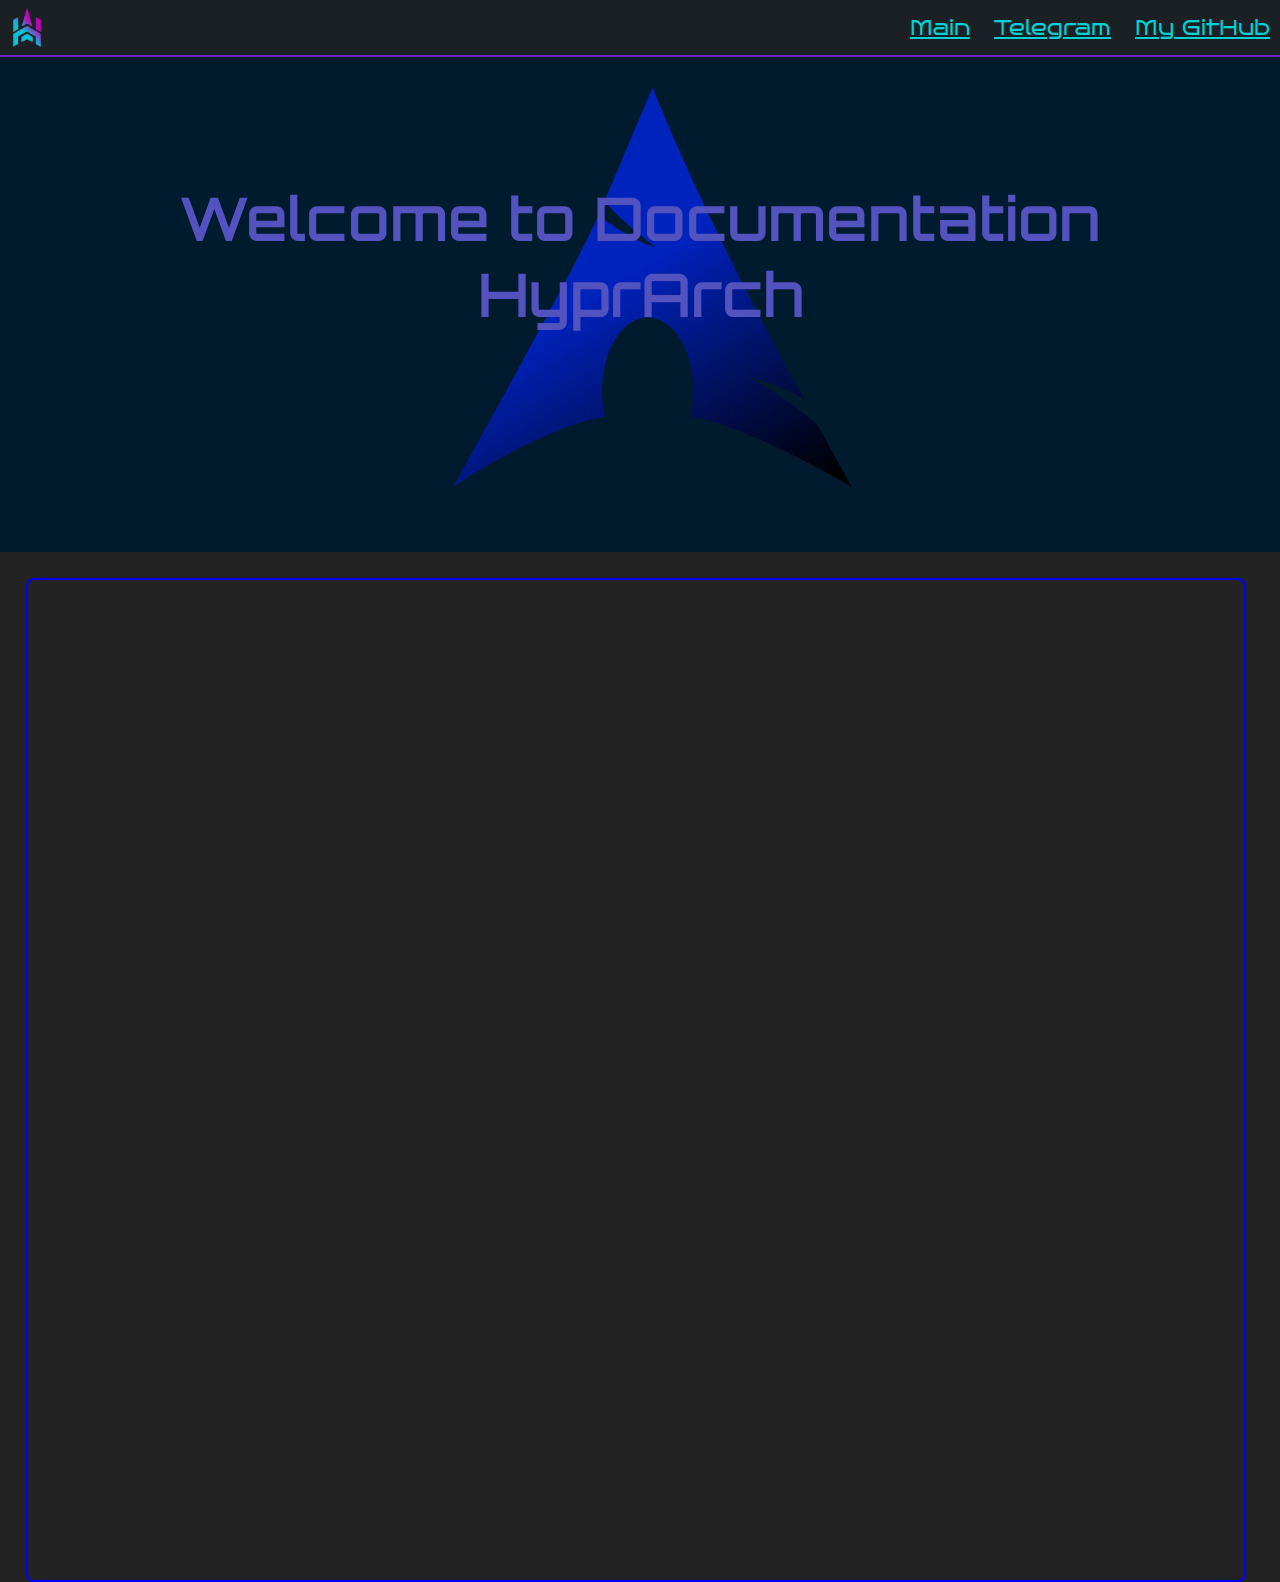
==== Documentation/Doc.html @ 49fb2a28 "update" ====
<!DOCTYPE html>
<html lang="ru">
<head>
    <title>Documentation HyprArch</title>
    <meta charset="utf-8">
    <meta name="autor" content="mimic">
    <meta name="description" content="Beta-version site">
    <link rel="stylesheet" href="/Documentation/Doc_style.css">
</head>
<body>
<div id="bar">
    <img class="logo_hypr_mini" src="/img/Hypr_Logo/1.png" alt="HyprArch">
    <a class="bar_text" href="/index.html">Main</a>
    <a class="bar_text" href="https://t.me/hyprarch">Telegram</a>
    <a class="bar_text" href="https://github.com/Mimic890" target="_blank">My GitHub</a>
</div>
<div class="container">
    <h1 class="hypr1">
        Welcome to Documentation HyprArch
    </h1>
</div>
<div class="img"></div>
<div id="block">
</div>
</html>
---- Documentation/Doc_style.css ----
@import url('https://fonts.googleapis.com/css2?family=Tomorrow:ital,wght@0,100;0,200;0,300;0,400;0,500;0,600;0,700;0,800;0,900;1,100;1,200;1,300;1,400;1,500;1,600;1,700;1,800;1,900&display=swap');
@import url('https://fonts.googleapis.com/css2?family=Orbitron&display=swap');
@import url('https://fonts.googleapis.com/css2?family=Bruno+Ace&display=swap');

* {
    margin: 0;
    padding: 0;
}
body {
    background-color: rgb(34, 34, 34);
}
.container{
    display: block;
    justify-content: center;
    align-items: center;
    place-items: center;
    gap: 10px;
    text-align: center;
    padding-bottom: 200px;
    background: rgb(0, 27, 46) url(/img/HyprFone/HyprArch1.png) no-repeat center;
    background-size: cover;
}
.hypr1 {
    font-family: "Orbitron", serif;
    font-weight: 600;
    font-size: 60px;
    text-align: center;
    color: rgb(83, 83, 192);
    padding: 180px 20px 20px;
    z-index: 1500;
}
#block {
    background: rgb(34, 34, 34);
    height: 1000px;
    width: 95%;
    border: 2px solid blue;
    border-radius: 8px;
    margin-left: 2%;
    margin-top: 2%;
}
.p {
    padding: 20px;
    text-align: center;
    font-family: "Orbitron", serif;
    font-weight: 600;
    font-size: 27px;
    color:rgb(83, 83, 192)
}
.p2 {
    text-align: left;
}



#bar {
    width: 100%;
    height: 55px;
    text-align: right;
    border-bottom: 2px solid blueviolet;
    background: rgb(34, 34, 34);
    line-height: 55px;
    position: fixed;
    opacity: 0.8;
}
.logo_hypr_mini {
    float: left;
    height: 40px;
    margin: 7px;
}
.bar_text {
    font-family: "Bruno Ace", serif;
    color: aqua;
    font-size: 21px;
    padding-right: 10px;
    padding-left: 10px;
}
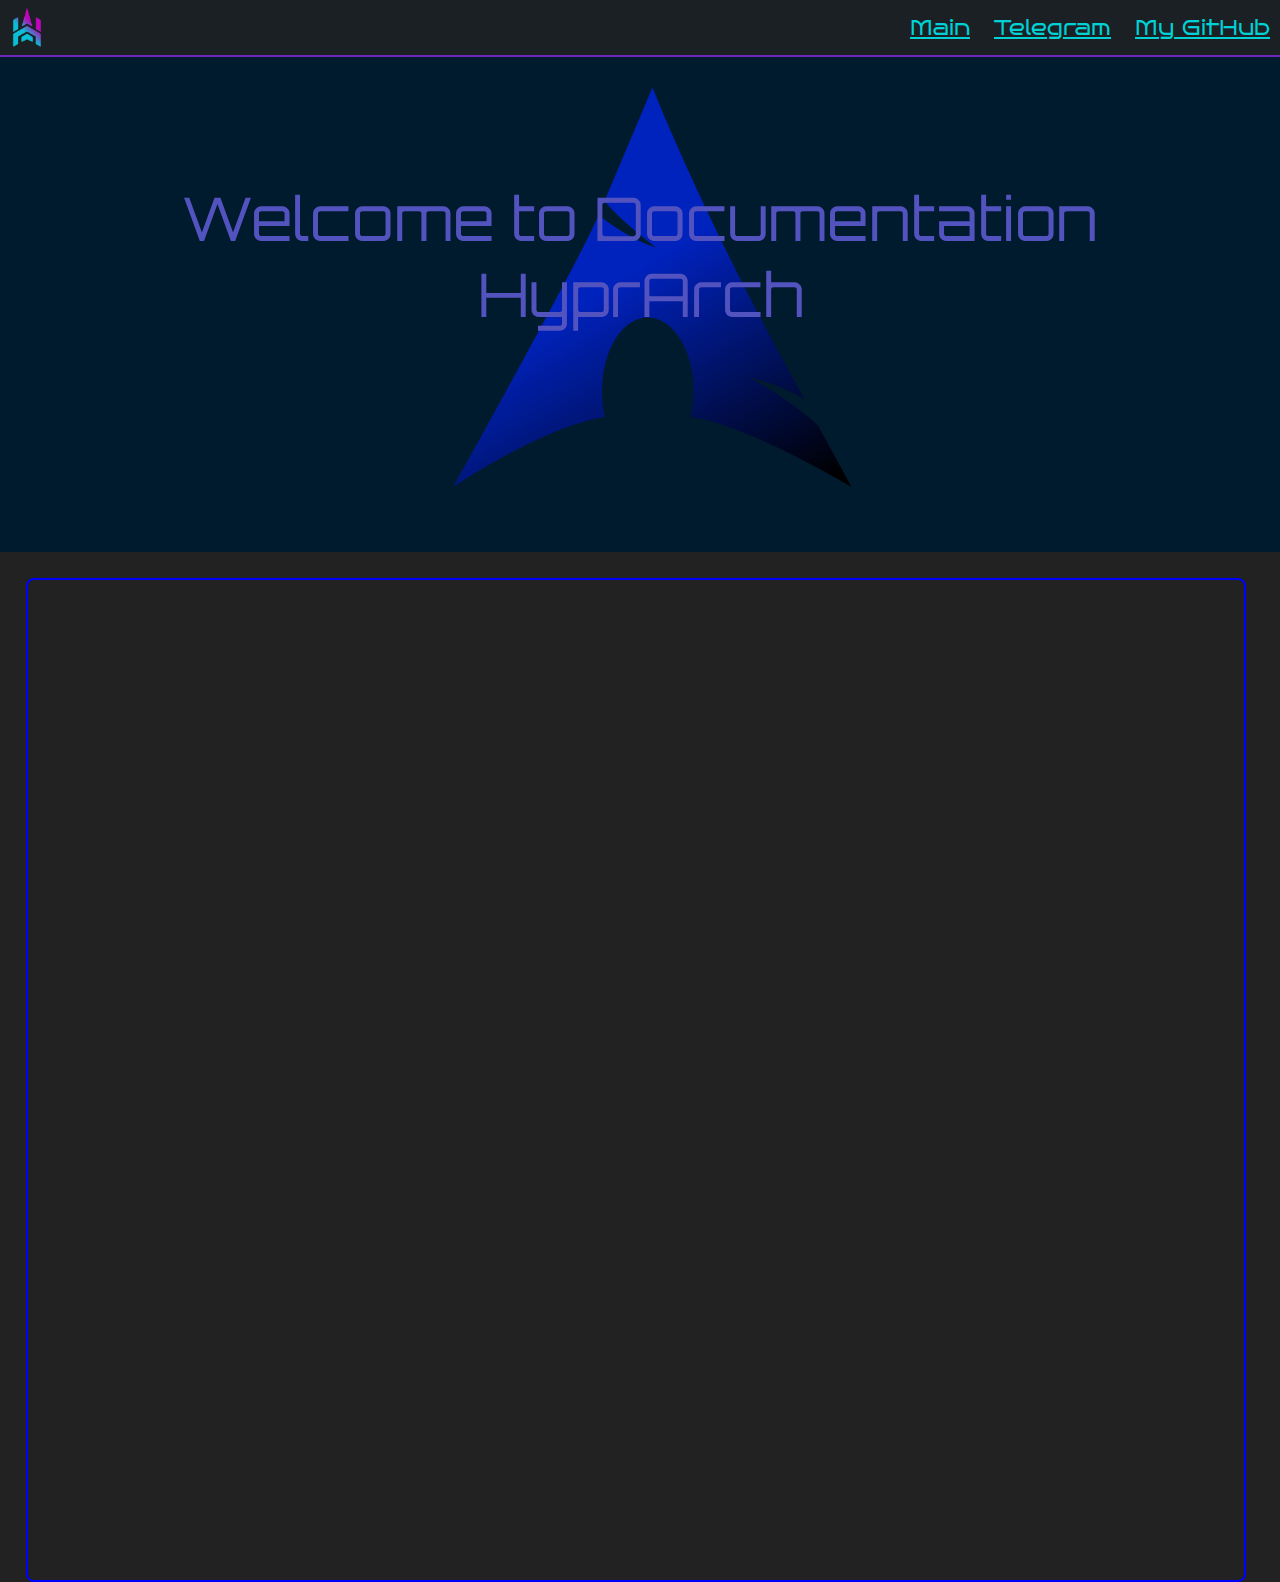
==== commit 7c26833d: "update" ====
--- a/Documentation/Doc.html
+++ b/Documentation/Doc.html
@@ -6,6 +6,7 @@
     <meta name="autor" content="mimic">
     <meta name="description" content="Beta-version site">
     <link rel="stylesheet" href="/Documentation/Doc_style.css">
+    <link rel="stylesheet" href="/fonts/fonts.css">
 </head>
 <body>
 <div id="bar">
@@ -22,4 +23,5 @@
 <div class="img"></div>
 <div id="block">
 </div>
+</body>
 </html>--- a/Documentation/Doc_style.css
+++ b/Documentation/Doc_style.css
@@ -1,7 +1,3 @@
-@import url('https://fonts.googleapis.com/css2?family=Tomorrow:ital,wght@0,100;0,200;0,300;0,400;0,500;0,600;0,700;0,800;0,900;1,100;1,200;1,300;1,400;1,500;1,600;1,700;1,800;1,900&display=swap');
-@import url('https://fonts.googleapis.com/css2?family=Orbitron&display=swap');
-@import url('https://fonts.googleapis.com/css2?family=Bruno+Ace&display=swap');
-
 * {
     margin: 0;
     padding: 0;
--- a/fonts/fonts.css
+++ b/fonts/fonts.css
@@ -0,0 +1,154 @@
+/* Orbitron */
+@font-face {
+	font-family: 'Orbitron';
+	src: url('/fonts/Orbitron/Orbitron-Black.ttf') format('truetype');
+	font-weight: 700;
+	font-style: normal;
+}
+@font-face {
+	font-family: 'Orbitron';
+	src: url('/fonts/Orbitron/Orbitron-Bold.ttf') format('truetype');
+	font-weight: 800;
+	font-style: normal;
+}
+@font-face {
+	font-family: 'Orbitron';
+	src: url('/fonts/Orbitron/Orbitron-ExtraBold.ttf') format('truetype');
+	font-weight: 900;
+	font-style: normal;
+}
+@font-face {
+	font-family: 'Orbitron';
+	src: url('/fonts/Orbitron/Orbitron-Medium.ttf') format('truetype');
+	font-weight: 500;
+	font-style: normal;
+}
+@font-face {
+	font-family: 'Orbitron';
+	src: url('/fonts/Orbitron/Orbitron-Medium.ttf') format('truetype');
+	font-weight: 400;
+	font-style: normal;
+}
+@font-face {
+	font-family: 'Orbitron';
+	src: url('/fonts/Orbitron/Orbitron-Regular.ttf') format('truetype');
+	font-weight: 600;
+	font-style: normal;
+}
+/* Bruno Ace */
+@font-face {
+	font-family: 'Bruno Ace';
+	src: url('/fonts/BrunoAce/BrunoAce-Regular.ttf') format('truetype');
+	font-weight: 400;
+	font-style: normal;
+}
+/* Tomorrow */
+@font-face {
+	font-family: 'Tomorrow';
+	src: url('/fonts/Tomorrow/Tomorrow-Thin.ttf') format('truetype');
+	font-weight: 100;
+	font-style: normal;
+}
+@font-face {
+	font-family: 'Tomorrow';
+	src: url('/fonts/Tomorrow/Tomorrow-ExtraLight.ttf') format('truetype');
+	font-weight: 200;
+	font-style: normal;
+}
+@font-face {
+	font-family: 'Tomorrow';
+	src: url('/fonts/Tomorrow/Tomorrow-Light.ttf') format('truetype');
+	font-weight: 300;
+	font-style: normal;
+}
+@font-face {
+	font-family: 'Tomorrow';
+	src: url('/fonts/Tomorrow/Tomorrow-Thin.ttf') format('truetype');
+	font-weight: 100;
+	font-style: normal;
+}
+@font-face {
+	font-family: 'Tomorrow';
+	src: url('/fonts/Tomorrow/Tomorrow-Regular.ttf') format('truetype');
+	font-weight: 400;
+	font-style: normal;
+}
+@font-face {
+	font-family: 'Tomorrow';
+	src: url('/fonts/Tomorrow/Tomorrow-Medium.ttf') format('truetype');
+	font-weight: 500;
+	font-style: normal;
+}
+@font-face {
+	font-family: 'Tomorrow';
+	src: url('/fonts/Tomorrow/Tomorrow-SemiBold.ttf') format('truetype');
+	font-weight: 600;
+	font-style: normal;
+}
+@font-face {
+	font-family: 'Tomorrow';
+	src: url('/fonts/Tomorrow/Tomorrow-Bold.ttf') format('truetype');
+	font-weight: 700;
+	font-style: normal;
+}
+@font-face {
+	font-family: 'Tomorrow';
+	src: url('/fonts/Tomorrow/Tomorrow-ExtraBold.ttf') format('truetype');
+	font-weight: 800;
+	font-style: normal;
+}
+@font-face {
+	font-family: 'Tomorrow';
+	src: url('/fonts/Tomorrow/Tomorrow-Black.ttf') format('truetype');
+	font-weight: 900;
+	font-style: normal;
+}
+/* Italic */
+@font-face {
+	font-family: "Tomorrow";
+	src: url('/fonts/Tomorrow/Tomorrow-ThinItalic.ttf') format('truetype');
+	font-weight: 100;
+	font-style: italic;
+}
+@font-face {
+	font-family: "Tomorrow";
+	src: url('/fonts/Tomorrow/Tomorrow-ExtraLightItalic.ttf') format('truetype');
+	font-weight: 200;
+	font-style: italic;
+}
+@font-face {
+	font-family: "Tomorrow";
+	src: url('/fonts/Tomorrow/Tomorrow-LightItalic.ttf') format('truetype');
+	font-weight: 300;
+	font-style: italic;
+}
+@font-face {
+	font-family: "Tomorrow";
+	src: url('/fonts/Tomorrow/Tomorrow-MediumItalic.ttf') format('truetype');
+	font-weight: 500;
+	font-style: italic;
+}
+@font-face {
+	font-family: "Tomorrow";
+	src: url('/fonts/Tomorrow/Tomorrow-SemiBoldItalic.ttf') format('truetype');
+	font-weight: 600;
+	font-style: italic;
+}
+@font-face {
+	font-family: "Tomorrow";
+	src: url('/fonts/Tomorrow/Tomorrow-BoldItalic.ttf') format('truetype');
+	font-weight: 700;
+	font-style: italic;
+}
+@font-face {
+	font-family: "Tomorrow";
+	src: url('/fonts/Tomorrow/Tomorrow-ExtraBoldItalic.ttf') format('truetype');
+	font-weight: 800;
+	font-style: italic;
+}
+@font-face {
+	font-family: "Tomorrow";
+	src: url('/fonts/Tomorrow/Tomorrow-BlackItalic.ttf') format('truetype');
+	font-weight: 900;
+	font-style: italic;
+}